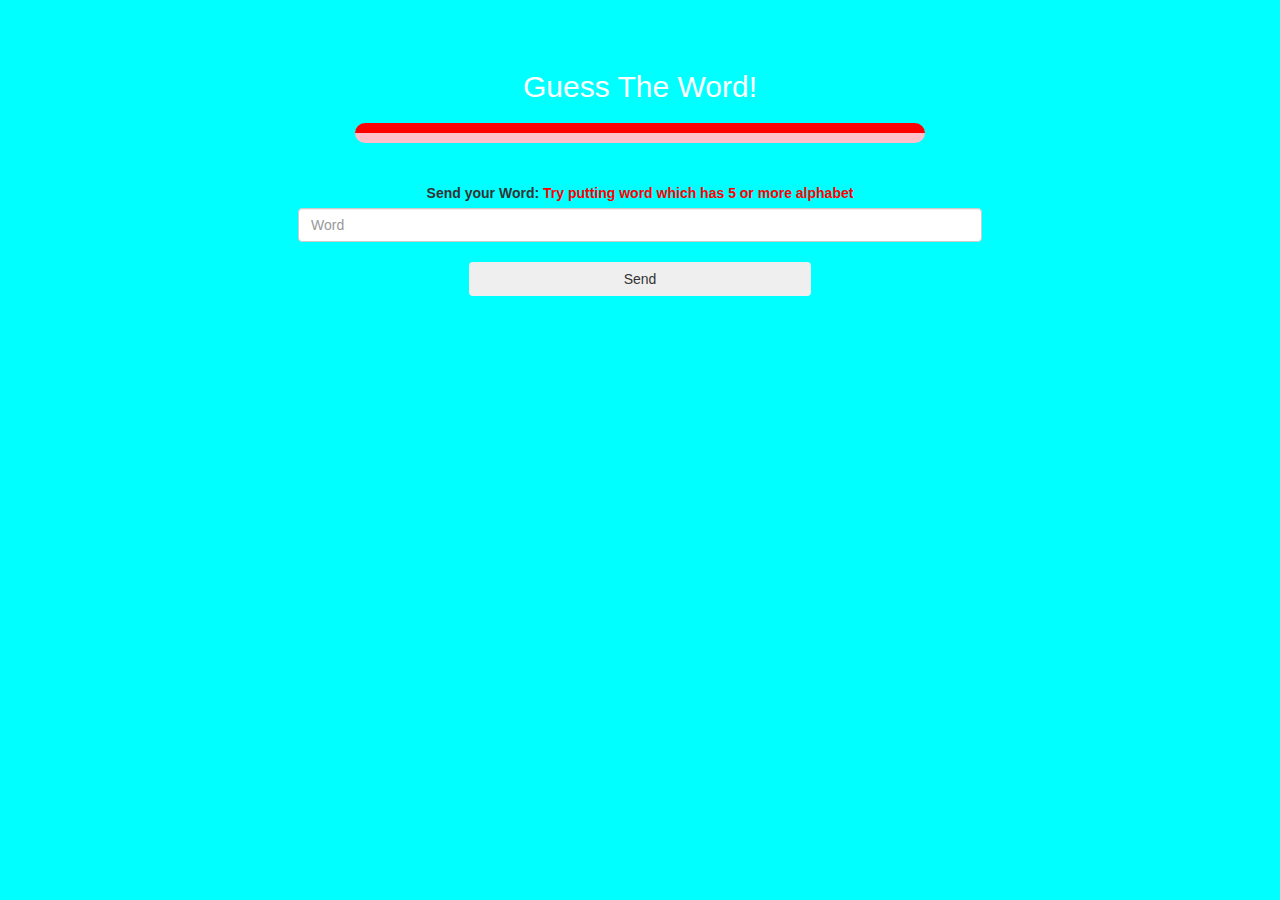
==== game_page.html @ ab6e9793 "Add files via upload" ====
<!DOCTYPE html>
<html>
<head>
	<title>Guess The Word</title>

<meta name="viewport" content="width=device-width, initial-scale=1">
<link rel="stylesheet" href="https://maxcdn.bootstrapcdn.com/bootstrap/3.4.0/css/bootstrap.min.css">
<script src="https://ajax.googleapis.com/ajax/libs/jquery/3.4.1/jquery.min.js"></script>
<script src="https://maxcdn.bootstrapcdn.com/bootstrap/3.4.0/js/bootstrap.min.js"></script>

<link rel="stylesheet" type="text/css" href="game.css">
</head>
<body>
	<h4 id="player1_name"> </h4> 
	<span id="player1_score"> </span>
	<br>
	<h4 id="player2_name"> </h4> 
	<span id="player2_score"> </span>
<div class="container">
	<center>
		<h2 style="color: white;">Guess The Word!</h2>
		<h3 id="player_question"> </h3>
		<h3 id="player_answer"> </h3>
		<div id="output" class="col-lg-6"> </div>
		<br>
		<br>
		<label>Send your Word: <b style="color: red">Try putting word which has 5 or more alphabet</b></label>
		<br>
		<input type="text" id="word" class="form-control" placeholder="Word">
		<br>
		<button onclick="send()" class="btn btn-sucess" style="width:30%"> Send </button>
	</center>
</div>
<script src="game_page.js"></script>
</body>
</html>
---- game.css ----
body{
	background: aqua;
}
.login_div1,.login_div2 {
	background: lightblue;
	padding: inherit;
	float: none;
	border-radius: 80px;
}
#player1_name, #player2_name {
	display: inline-block;
	margin-left: 5px;		
}
#word{
	width: 60%;
}
#word_display{
	letter-spacing: 5px;
}

#output{
	background: pink;
	border-radius: 10px;
	border-top: 10px solid red; 
	float: none;
	padding: 5px;
	text-align: center;
}
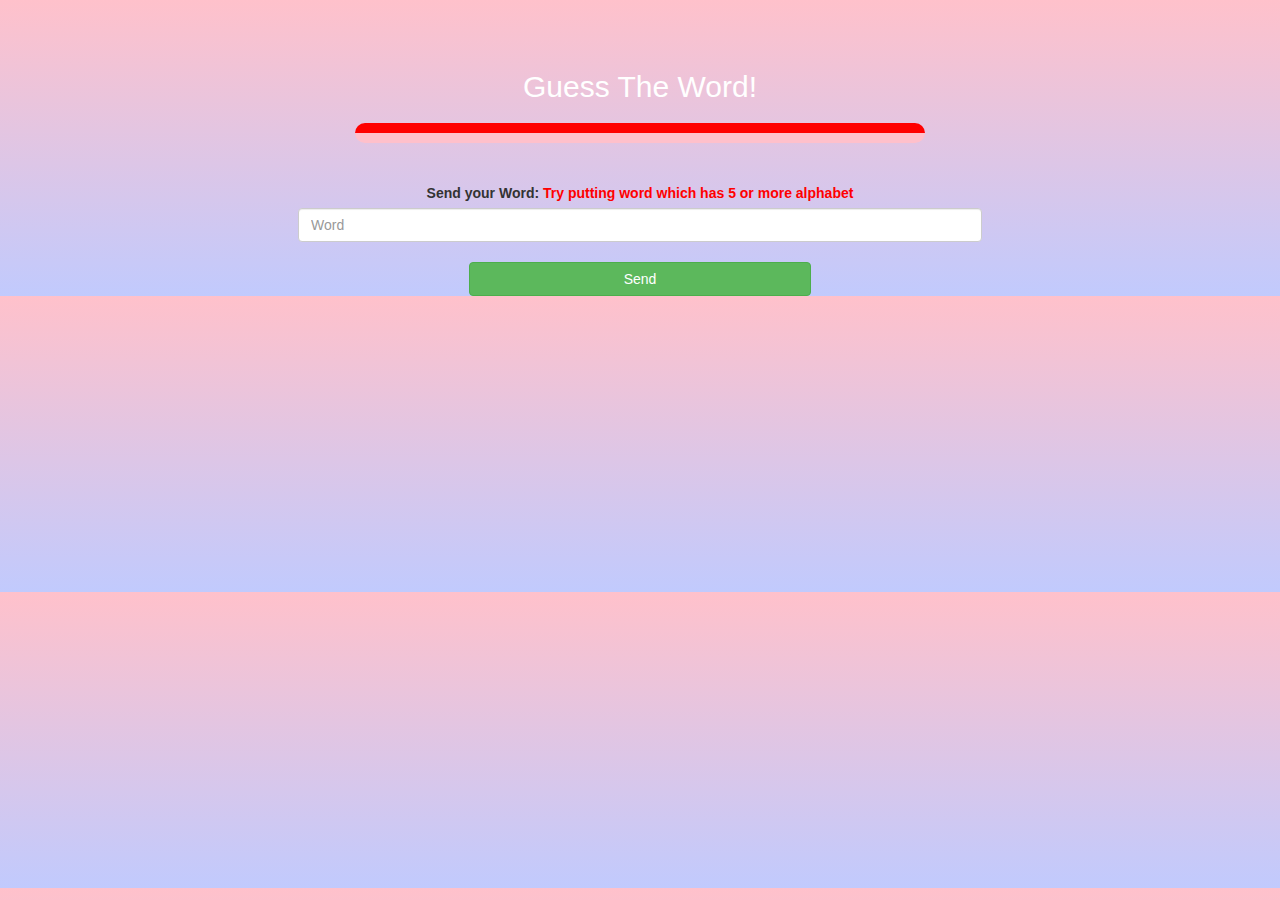
==== commit 3aa5ab7f: "Update game_page.html" ====
--- a/game_page.html
+++ b/game_page.html
@@ -28,9 +28,9 @@
 		<br>
 		<input type="text" id="word" class="form-control" placeholder="Word">
 		<br>
-		<button onclick="send()" class="btn btn-sucess" style="width:30%"> Send </button>
+		<button onclick="send()" class="btn btn-success" style="width: 30%;">Send</button>
 	</center>
 </div>
 <script src="game_page.js"></script>
 </body>
-</html>+</html>
--- a/game.css
+++ b/game.css
@@ -1,5 +1,5 @@
 body{
-	background: aqua;
+	background:linear-gradient(rgb(255, 193, 203),rgb(193, 202, 253));
 }
 .login_div1,.login_div2 {
 	background: lightblue;
@@ -25,4 +25,4 @@
 	float: none;
 	padding: 5px;
 	text-align: center;
-}+}
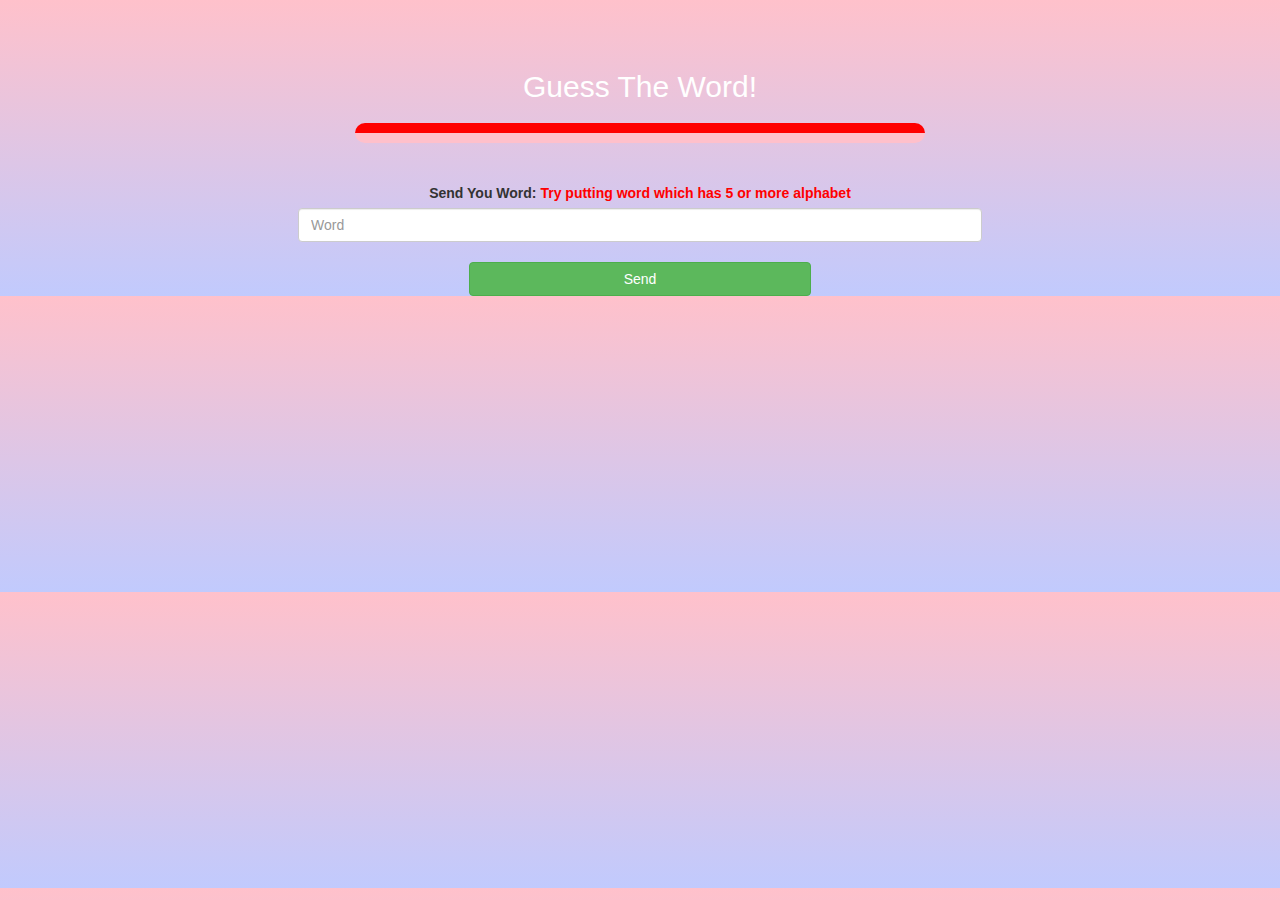
==== commit d74bd59c: "Update game_page.html" ====
--- a/game_page.html
+++ b/game_page.html
@@ -11,26 +11,19 @@
 <link rel="stylesheet" type="text/css" href="game.css">
 </head>
 <body>
-	<h4 id="player1_name"> </h4> 
-	<span id="player1_score"> </span>
-	<br>
-	<h4 id="player2_name"> </h4> 
-	<span id="player2_score"> </span>
-<div class="container">
-	<center>
-		<h2 style="color: white;">Guess The Word!</h2>
-		<h3 id="player_question"> </h3>
-		<h3 id="player_answer"> </h3>
-		<div id="output" class="col-lg-6"> </div>
-		<br>
-		<br>
-		<label>Send your Word: <b style="color: red">Try putting word which has 5 or more alphabet</b></label>
-		<br>
-		<input type="text" id="word" class="form-control" placeholder="Word">
-		<br>
-		<button onclick="send()" class="btn btn-success" style="width: 30%;">Send</button>
-	</center>
-</div>
+	<h4 id="player1_name">
+	</h4> <span id="player1_score">
+	</span> <br> <h4 id="player2_name">
+	</h4> <span id="player2_score">
+	</span> <div class="container"> 
+	<center> <h2 style="color: white;">Guess The Word!</h2>
+		<h3 id="player_question"></h3>
+		<h3 id="player_answer"></h3> 
+		<div id="output" class="col-lg-6">
+		</div> <br> <br> <label>Send You Word:
+		<b style="color: red">Try putting word which has 5 or more alphabet </b>
+		</label> <input type="text" id="word" class="form-control" placeholder="Word"> <br> <button onclick="send()" class="btn btn-success" style="width: 30%;">Send</button>
+	</center> </div>
 <script src="game_page.js"></script>
 </body>
 </html>
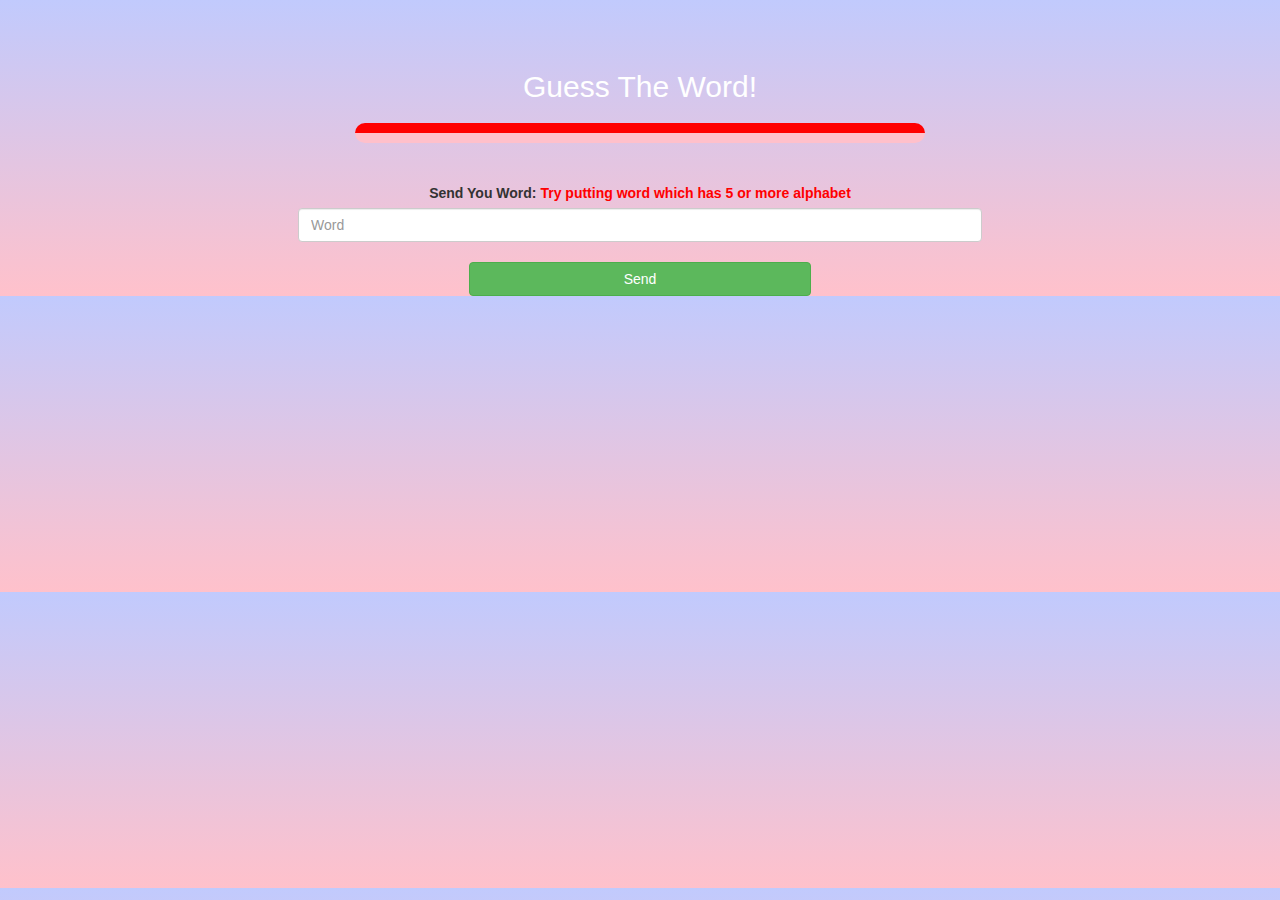
==== commit aa7aab57: "Update game_page.html" ====
--- a/game_page.html
+++ b/game_page.html
@@ -22,7 +22,9 @@
 		<div id="output" class="col-lg-6">
 		</div> <br> <br> <label>Send You Word:
 		<b style="color: red">Try putting word which has 5 or more alphabet </b>
-		</label> <input type="text" id="word" class="form-control" placeholder="Word"> <br> <button onclick="send()" class="btn btn-success" style="width: 30%;">Send</button>
+		</label> <input type="text" id="word" class="form-control" placeholder="Word">
+		<br> 
+		<button onclick="sendd()" class="btn btn-success" style="width: 30%;">Send</button>
 	</center> </div>
 <script src="game_page.js"></script>
 </body>
--- a/game.css
+++ b/game.css
@@ -1,5 +1,5 @@
 body{
-	background:linear-gradient(rgb(255, 193, 203),rgb(193, 202, 253));
+	background:linear-gradient(rgb(193, 202, 253),rgb(255, 193, 203));
 }
 .login_div1,.login_div2 {
 	background: lightblue;
